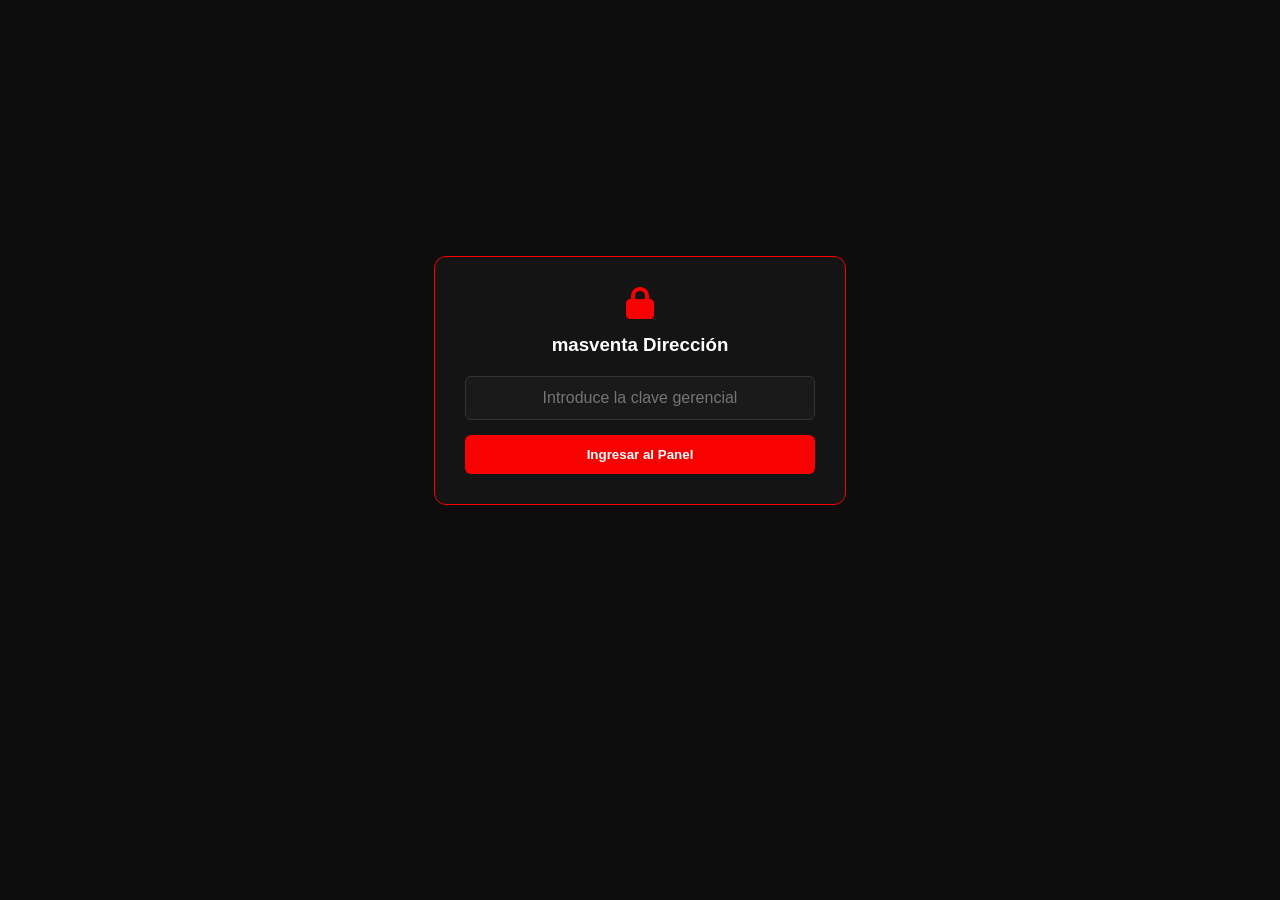
==== gerente.html @ dad1883c "Add files via upload" ====
<!DOCTYPE html>
<html lang="es">
<head>
    <meta charset="UTF-8">
    <meta name="viewport" content="width=device-width, initial-scale=1.0">
    <title>Panel Gerencial - masventa CONTROL</title>
    <link rel="stylesheet" href="styles.css">
    <link rel="stylesheet" href="https://cdnjs.cloudflare.com/ajax/libs/font-awesome/6.0.0/css/all.min.css">
    <style>
        /* Estilos específicos y minimalistas para el panel de control */
        body { background-color: #0d0d0d; color: #ffffff; font-family: 'Segoe UI', Tahoma, Geneva, Verdana, sans-serif; margin: 0; padding: 20px; }
        .panel-container { max-width: 1100px; margin: 0 auto; display: none; } /* Oculto por defecto hasta validar clave */
        .panel-header { display: flex; justify-content: space-between; align-items: center; border-bottom: 2px solid var(--brand-accent, #f80101); padding-bottom: 15px; margin-bottom: 25px; }
        .kpi-grid { display: grid; grid-template-columns: repeat(auto-fit, minmax(220px, 1fr)); gap: 15px; margin-bottom: 30px; }
        .kpi-card { background-color: #141414; border: 1px solid #222222; border-radius: 8px; padding: 20px; text-align: center; }
        .kpi-card h3 { margin: 0 0 10px 0; font-size: 0.9rem; color: #888888; text-transform: uppercase; }
        .kpi-value { font-size: 1.8rem; font-weight: bold; color: #ffffff; }
        
        /* Tabla del Semáforo de Maduración */
        .tabla-container { background-color: #141414; border: 1px solid #222222; border-radius: 8px; padding: 20px; overflow-x: auto; }
        .tabla-container h2 { margin-top: 0; font-size: 1.2rem; color: #ffffff; }
        table { width: 100%; border-collapse: collapse; text-align: left; }
        th { padding: 12px; border-bottom: 2px solid #333333; color: #888888; font-size: 0.85rem; text-transform: uppercase; }
        td { padding: 12px; border-bottom: 1px solid #222222; font-size: 0.9rem; color: #e0e0e0; }
        
        /* Badges del Semáforo Estratégico */
        .badge-semaforo { padding: 6px 12px; border-radius: 20px; font-size: 0.75rem; font-weight: bold; display: inline-block; text-transform: uppercase; }
        .badge-verde { background-color: rgba(0, 200, 81, 0.15); color: #00c851; border: 1px solid #00c851; }
        .badge-amarillo { background-color: rgba(255, 187, 51, 0.15); color: #ffbb33; border: 1px solid #ffbb33; }
        .badge-rojo { background-color: rgba(248, 1, 1, 0.15); color: #f80101; border: 1px solid #f80101; }
        
        /* Pantalla de bloqueo */
        #login-screen { display: flex; flex-direction: column; align-items: center; justify-content: center; height: 80vh; }
        .login-card { background-color: #141414; border: 1px solid var(--brand-accent, #f80101); border-radius: 12px; padding: 30px; text-align: center; width: 90%; max-width: 350px; }
        .login-card input { background-color: #1a1a1a; border: 1px solid #333333; border-radius: 6px; color: #white; padding: 12px; width: 100%; box-sizing: border-box; margin-bottom: 15px; font-size: 1rem; text-align: center; }
        .login-card button { background-color: var(--brand-accent, #f80101); border: none; color: white; padding: 12px; width: 100%; border-radius: 6px; font-weight: bold; cursor: pointer; }
    </style>
</head>
<body>

    <!-- PANTALLA DE ACCESO CONTROLADO -->
    <div id="login-screen">
        <div class="login-card">
            <i class="fas fa-lock" style="font-size: 2rem; color: var(--brand-accent, #f80101); margin-bottom: 15px;"></i>
            <h3 style="margin: 0 0 20px 0;">masventa Dirección</h3>
            <input type="password" id="pass-input" placeholder="Introduce la clave gerencial">
            <button onclick="verificarAccesoGerente()">Ingresar al Panel</button>
        </div>
    </div>

    <!-- CONTENEDOR PRINCIPAL DEL PANEL (PROTEGIDO) -->
    <div class="panel-container" id="panel-gerente">
        <div class="panel-header">
            <div>
                <h1 style="margin: 0; font-size: 1.6rem;">Panel de Auditoría & Control</h1>
                <p style="margin: 5px 0 0 0; color: #888888; font-size: 0.9rem;">BMW Aguascalientes • Monitoreo de Cartera Blindada</p>
            </div>
            <button onclick="cerrarSesionGerente()" style="background: transparent; border: 1px solid #444444; color: #888888; padding: 8px 15px; border-radius: 6px; cursor: pointer;">Cerrar Sesión</button>
        </div>

        <!-- TARJETAS METRICAS (KPIs) -->
        <div class="kpi-grid">
            <div class="kpi-card">
                <h3>Total Leads Blindados</h3>
                <div class="kpi-value" id="kpi-total">0</div>
            </div>
            <div class="kpi-card">
                <h3>Luz Verde (Avanzar Ya)</h3>
                <div class="kpi-value" id="kpi-verde" style="color: #00c851;">0</div>
            </div>
            <div class="kpi-card">
                <h3>Luz Amarilla (Seguimiento)</h3>
                <div class="kpi-value" id="kpi-amarillo" style="color: #ffbb33;">0</div>
            </div>
            <div class="kpi-card">
                <h3>Luz Roja (Esperar Cond.)</h3>
                <div class="kpi-value" id="kpi-rojo" style="color: #f80101;">0</div>
            </div>
        </div>

        <!-- TABLA DE PROSPECTOS CON AUDITORÍA DE SEMÁFORO -->
        <div class="tabla-container">
            <h2>Estatus de Maduración del Cliente</h2>
            <table>
                <thead>
                    <tr>
                        <th>Semáforo</th>
                        <th>Fecha</th>
                        <th>Prospecto</th>
                        <th>WhatsApp</th>
                        <th>Modelo Interés</th>
                        <th>Uso Destinado</th>
                    </tr>
                </thead>
                <tbody id="tabla-prospectos-body">
                    <!-- Los renglones se inyectan dinámicamente con JS -->
                </tbody>
            </table>
        </div>
    </div>

    <!-- Conexión al script de control que crearemos a continuación -->
    <script src="gerente-core.js"></script>
</body>
</html>
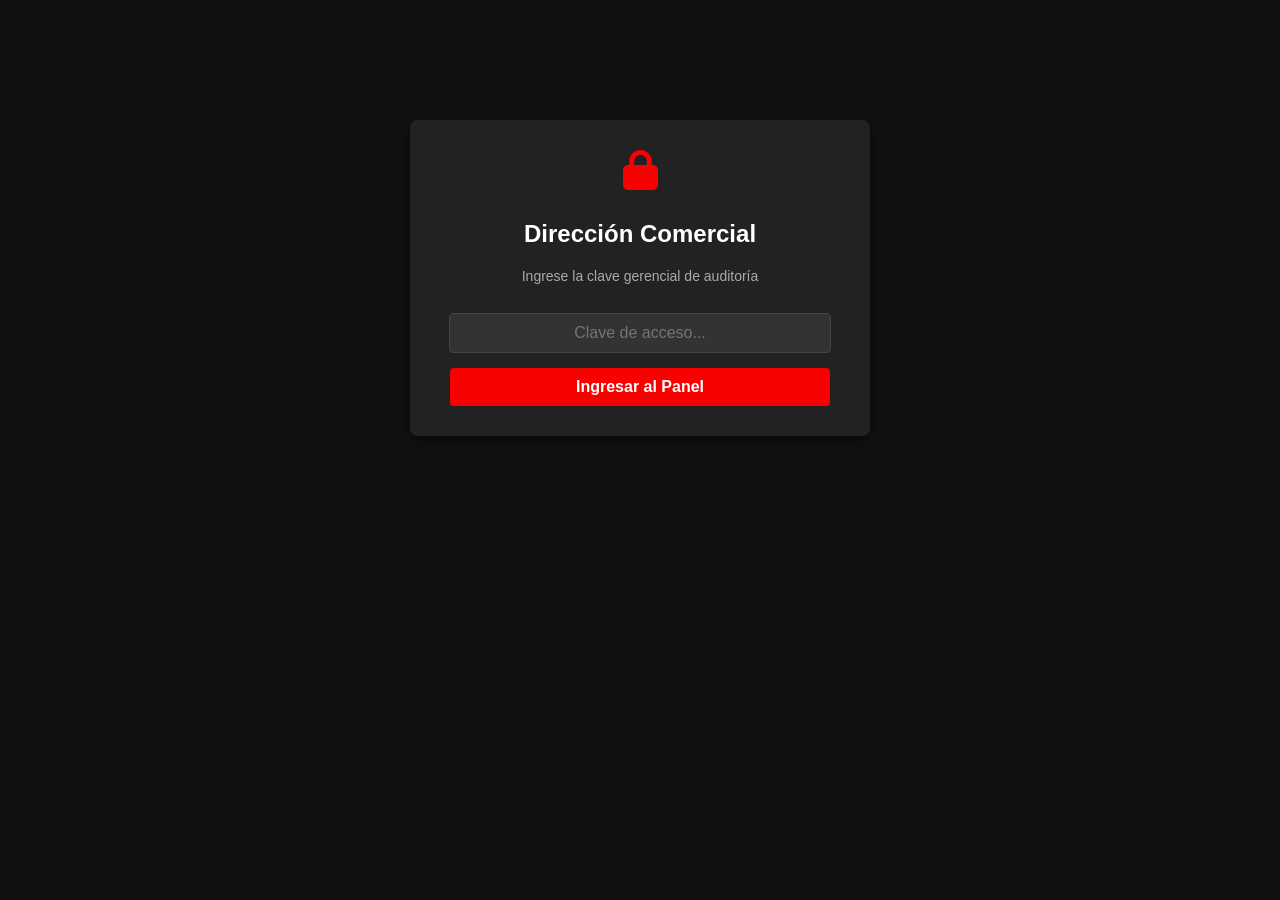
==== commit d136f126: "Add files via upload" ====
--- a/gerente.html
+++ b/gerente.html
@@ -3,103 +3,123 @@
 <head>
     <meta charset="UTF-8">
     <meta name="viewport" content="width=device-width, initial-scale=1.0">
-    <title>Panel Gerencial - masventa CONTROL</title>
-    <link rel="stylesheet" href="styles.css">
+    <title>Panel Gerencial - Control de Leads BMW</title>
     <link rel="stylesheet" href="https://cdnjs.cloudflare.com/ajax/libs/font-awesome/6.0.0/css/all.min.css">
     <style>
-        /* Estilos específicos y minimalistas para el panel de control */
-        body { background-color: #0d0d0d; color: #ffffff; font-family: 'Segoe UI', Tahoma, Geneva, Verdana, sans-serif; margin: 0; padding: 20px; }
-        .panel-container { max-width: 1100px; margin: 0 auto; display: none; } /* Oculto por defecto hasta validar clave */
-        .panel-header { display: flex; justify-content: space-between; align-items: center; border-bottom: 2px solid var(--brand-accent, #f80101); padding-bottom: 15px; margin-bottom: 25px; }
-        .kpi-grid { display: grid; grid-template-columns: repeat(auto-fit, minmax(220px, 1fr)); gap: 15px; margin-bottom: 30px; }
-        .kpi-card { background-color: #141414; border: 1px solid #222222; border-radius: 8px; padding: 20px; text-align: center; }
-        .kpi-card h3 { margin: 0 0 10px 0; font-size: 0.9rem; color: #888888; text-transform: uppercase; }
-        .kpi-value { font-size: 1.8rem; font-weight: bold; color: #ffffff; }
+        body { font-family: 'Arial', sans-serif; background-color: #111; color: #fff; margin: 0; padding: 20px; }
+        .container { max-width: 1200px; margin: 0 auto; }
+        h1, h2 { color: #fff; text-align: center; }
         
-        /* Tabla del Semáforo de Maduración */
-        .tabla-container { background-color: #141414; border: 1px solid #222222; border-radius: 8px; padding: 20px; overflow-x: auto; }
-        .tabla-container h2 { margin-top: 0; font-size: 1.2rem; color: #ffffff; }
+        /* Pantalla de Login */
+        .login-box { max-width: 400px; margin: 100px auto; background: #222; padding: 30px; border-radius: 8px; box-shadow: 0 4px 15px rgba(0,0,0,0.5); text-align: center; }
+        .login-box input { width: 90%; padding: 10px; margin: 15px 0; border: 1px solid #444; background: #333; color: #fff; border-radius: 4px; text-align: center; font-size: 16px; }
+        .login-box button { background: #f80101; color: white; border: none; padding: 10px 20px; font-weight: bold; cursor: pointer; border-radius: 4px; width: 95%; font-size: 16px; }
+        
+        /* Panel Principal */
+        .kpi-container { display: flex; justify-content: space-between; gap: 15px; margin-bottom: 30px; flex-wrap: wrap; }
+        .kpi-card { flex: 1; min-width: 220px; background: #222; padding: 20px; border-radius: 8px; text-align: center; border-bottom: 4px solid #444; }
+        .kpi-card h3 { margin: 0 0 10px 0; font-size: 14px; text-transform: uppercase; color: #aaa; }
+        .kpi-card p { margin: 0; font-size: 32px; font-weight: bold; }
+        
+        .border-total { border-bottom-color: #00f0ff; }
+        .border-verde { border-bottom-color: #00c851; color: #00c851; }
+        .border-amarillo { border-bottom-color: #ffbb33; color: #ffbb33; }
+        .border-rojo { border-bottom-color: #f80101; color: #f80101; }
+        
+        /* Botones de acción */
+        .action-bar { margin-bottom: 20px; display: flex; gap: 10px; justify-content: flex-end; }
+        .btn { border: none; padding: 10px 20px; font-weight: bold; cursor: pointer; border-radius: 4px; display: flex; align-items: center; gap: 8px; color: white; }
+        .btn-excel { background-color: #00c851; }
+        .btn-trash { background-color: #f80101; }
+        .btn-logout { background-color: #555; }
+        
+        /* Tabla */
+        .table-responsive { overflow-x: auto; background: #222; padding: 15px; border-radius: 8px; }
         table { width: 100%; border-collapse: collapse; text-align: left; }
-        th { padding: 12px; border-bottom: 2px solid #333333; color: #888888; font-size: 0.85rem; text-transform: uppercase; }
-        td { padding: 12px; border-bottom: 1px solid #222222; font-size: 0.9rem; color: #e0e0e0; }
+        th { background-color: #333; color: #aaa; padding: 12px; font-size: 12px; text-transform: uppercase; letter-spacing: 0.5px; }
+        td { padding: 14px 12px; border-bottom: 1px solid #333; font-size: 14px; vertical-align: middle; }
         
-        /* Badges del Semáforo Estratégico */
-        .badge-semaforo { padding: 6px 12px; border-radius: 20px; font-size: 0.75rem; font-weight: bold; display: inline-block; text-transform: uppercase; }
-        .badge-verde { background-color: rgba(0, 200, 81, 0.15); color: #00c851; border: 1px solid #00c851; }
-        .badge-amarillo { background-color: rgba(255, 187, 51, 0.15); color: #ffbb33; border: 1px solid #ffbb33; }
-        .badge-rojo { background-color: rgba(248, 1, 1, 0.15); color: #f80101; border: 1px solid #f80101; }
-        
-        /* Pantalla de bloqueo */
-        #login-screen { display: flex; flex-direction: column; align-items: center; justify-content: center; height: 80vh; }
-        .login-card { background-color: #141414; border: 1px solid var(--brand-accent, #f80101); border-radius: 12px; padding: 30px; text-align: center; width: 90%; max-width: 350px; }
-        .login-card input { background-color: #1a1a1a; border: 1px solid #333333; border-radius: 6px; color: #white; padding: 12px; width: 100%; box-sizing: border-box; margin-bottom: 15px; font-size: 1rem; text-align: center; }
-        .login-card button { background-color: var(--brand-accent, #f80101); border: none; color: white; padding: 12px; width: 100%; border-radius: 6px; font-weight: bold; cursor: pointer; }
+        /* Badges del Semáforo */
+        .badge-semaforo { padding: 6px 12px; border-radius: 20px; font-weight: bold; font-size: 12px; display: inline-block; text-align: center; }
+        .badge-verde { background-color: rgba(0, 200, 81, 0.2); color: #00c851; border: 1px solid #00c851; }
+        .badge-amarillo { background-color: rgba(255, 187, 51, 0.2); color: #ffbb33; border: 1px solid #ffbb33; }
+        .badge-rojo { background-color: rgba(248, 1, 1, 0.2); color: #f80101; border: 1px solid #f80101; }
     </style>
 </head>
 <body>
 
-    <!-- PANTALLA DE ACCESO CONTROLADO -->
-    <div id="login-screen">
-        <div class="login-card">
-            <i class="fas fa-lock" style="font-size: 2rem; color: var(--brand-accent, #f80101); margin-bottom: 15px;"></i>
-            <h3 style="margin: 0 0 20px 0;">masventa Dirección</h3>
-            <input type="password" id="pass-input" placeholder="Introduce la clave gerencial">
+    <div class="container">
+        <!-- PANTALLA DE ACCESO -->
+        <div id="login-screen" class="login-box">
+            <i class="fas fa-lock" style="font-size: 40px; color: #f80101; margin-bottom: 10px;"></i>
+            <h2>Dirección Comercial</h2>
+            <p style="color: #aaa; font-size: 14px;">Ingrese la clave gerencial de auditoría</p>
+            <input type="password" id="pass-input" placeholder="Clave de acceso...">
             <button onclick="verificarAccesoGerente()">Ingresar al Panel</button>
+        </div>
+
+        <!-- PANEL GERENCIAL PRINCIPAL -->
+        <div id="panel-gerente" style="display: none;">
+            <div style="display: flex; justify-content: space-between; align-items: center; margin-bottom: 20px;">
+                <h1 style="margin: 0; font-size: 24px;">BMW Aguascalientes - Control de Auditoría</h1>
+                <button onclick="cerrarSesionGerente()" class="btn btn-logout"><i class="fas fa-sign-out-alt"></i> Salir</button>
+            </div>
+
+            <!-- TARJETAS METRICAS KPI -->
+            <div class="kpi-container">
+                <div class="kpi-card border-total">
+                    <h3>Total Prospectos</h3>
+                    <p id="kpi-total">0</p>
+                </div>
+                <div class="kpi-card border-verde">
+                    <h3>Avanzar Ya (Verde)</h3>
+                    <p id="kpi-verde">0</p>
+                </div>
+                <div class="kpi-card border-amarillo">
+                    <h3>En Seguimiento (Amarillo)</h3>
+                    <p id="kpi-amarillo">0</p>
+                </div>
+                <div class="kpi-card border-rojo">
+                    <h3>Esperar Condiciones (Rojo)</h3>
+                    <p id="kpi-rojo">0</p>
+                </div>
+            </div>
+
+            <h2 style="text-align: left; font-size: 18px; margin-bottom: 15px;">Estatus de Maduración del Cliente</h2>
+
+            <!-- BARRA DE ACCIONES CON BOTONES NUEVOS -->
+            <div class="action-bar">
+                <button onclick="exportarAExcel()" class="btn btn-excel">
+                    <i class="fas fa-file-excel"></i> Descargar Excel (CSV)
+                </button>
+                <button onclick="limpiarPanelGerencial()" class="btn btn-trash">
+                    <i class="fas fa-trash-alt"></i> Limpiar Panel
+                </button>
+            </div>
+
+            <!-- TABLA DE CONTROL DE LEADS -->
+            <div class="table-responsive">
+                <table>
+                    <thead>
+                        <tr>
+                            <th>SEMÁFORO</th>
+                            <th>FECHA</th>
+                            <th>PROSPECTO</th>
+                            <th>WHATSAPP</th>
+                            <th>MODELO INTERÉS</th>
+                            <th>USO DESTINADO</th>
+                            <th>ASESOR ASIGNADO</th>
+                        </tr>
+                    </thead>
+                    <tbody id="tabla-prospectos-body">
+                        <!-- Los registros de tu CARD se acomodarán aquí de forma automática -->
+                    </tbody>
+                </table>
+            </div>
         </div>
     </div>
 
-    <!-- CONTENEDOR PRINCIPAL DEL PANEL (PROTEGIDO) -->
-    <div class="panel-container" id="panel-gerente">
-        <div class="panel-header">
-            <div>
-                <h1 style="margin: 0; font-size: 1.6rem;">Panel de Auditoría & Control</h1>
-                <p style="margin: 5px 0 0 0; color: #888888; font-size: 0.9rem;">BMW Aguascalientes • Monitoreo de Cartera Blindada</p>
-            </div>
-            <button onclick="cerrarSesionGerente()" style="background: transparent; border: 1px solid #444444; color: #888888; padding: 8px 15px; border-radius: 6px; cursor: pointer;">Cerrar Sesión</button>
-        </div>
-
-        <!-- TARJETAS METRICAS (KPIs) -->
-        <div class="kpi-grid">
-            <div class="kpi-card">
-                <h3>Total Leads Blindados</h3>
-                <div class="kpi-value" id="kpi-total">0</div>
-            </div>
-            <div class="kpi-card">
-                <h3>Luz Verde (Avanzar Ya)</h3>
-                <div class="kpi-value" id="kpi-verde" style="color: #00c851;">0</div>
-            </div>
-            <div class="kpi-card">
-                <h3>Luz Amarilla (Seguimiento)</h3>
-                <div class="kpi-value" id="kpi-amarillo" style="color: #ffbb33;">0</div>
-            </div>
-            <div class="kpi-card">
-                <h3>Luz Roja (Esperar Cond.)</h3>
-                <div class="kpi-value" id="kpi-rojo" style="color: #f80101;">0</div>
-            </div>
-        </div>
-
-        <!-- TABLA DE PROSPECTOS CON AUDITORÍA DE SEMÁFORO -->
-        <div class="tabla-container">
-            <h2>Estatus de Maduración del Cliente</h2>
-            <table>
-                <thead>
-                    <tr>
-                        <th>Semáforo</th>
-                        <th>Fecha</th>
-                        <th>Prospecto</th>
-                        <th>WhatsApp</th>
-                        <th>Modelo Interés</th>
-                        <th>Uso Destinado</th>
-                    </tr>
-                </thead>
-                <tbody id="tabla-prospectos-body">
-                    <!-- Los renglones se inyectan dinámicamente con JS -->
-                </tbody>
-            </table>
-        </div>
-    </div>
-
-    <!-- Conexión al script de control que crearemos a continuación -->
+    <!-- Enlace al cerebro que controla la lógica -->
     <script src="gerente-core.js"></script>
 </body>
 </html>
